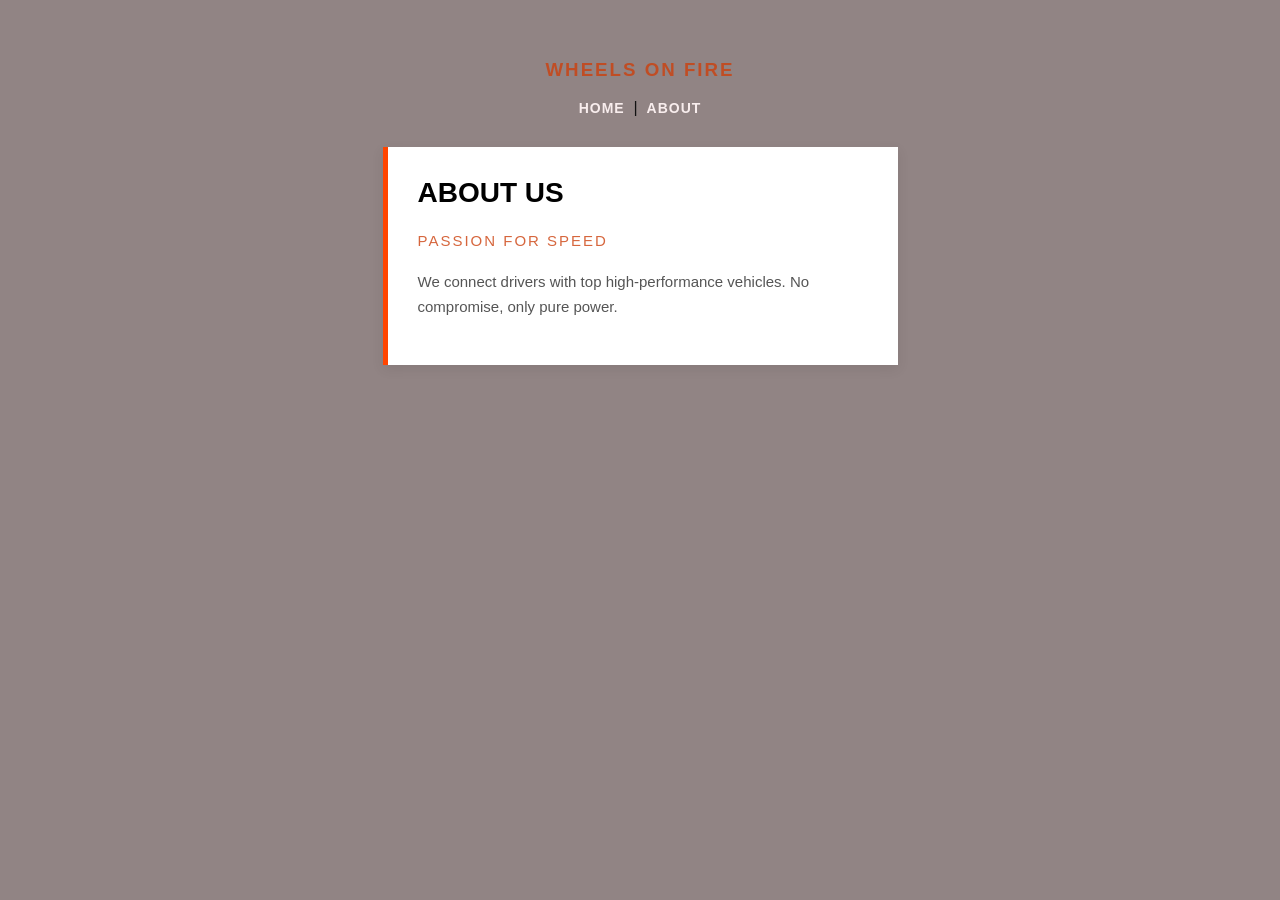
==== about.html @ eb4a8ac0 "Rename about.HTML to about.html" ====
<!DOCTYPE html>
<html>
<head>
  <title>About - Wheels on Fire</title>
  <link rel="stylesheet" href="about-style.css">
</head>
<body>

  <h3 class="logo">WHEELS ON FIRE</h3>

  <a href="index.html">HOME</a> &nbsp;|&nbsp;
  <a href="about.html">ABOUT</a>

  <div class="card">
    <h1>ABOUT US</h1>
    <p class="tagline">PASSION FOR SPEED</p>
    <p>We connect drivers with top high-performance vehicles. No compromise, only pure power.</p>
  </div>

</body>
</html>
---- about-style.css ----
/* 1. background */
body {
  background-color: #918484;
  color: #111111;
  font-family: 'Helvetica Neue', Helvetica, Arial, sans-serif;
  text-align: center;
  padding: 40px 20px;
  margin: 0;
}

/* 2. Navigation bar*/
a, a:visited {
  color: #f8eded;
  text-decoration: none;
  font-weight: bold;
  font-size: 14px;
  letter-spacing: 1px;
}

/* 3. logo and category */
.logo, .tagline {
  color: #cc400dcc;
  text-transform: uppercase;
  letter-spacing: 2px;
}

/* 4. Content card  */
.card {
  background-color: #ffffff;
  border-left: 5px solid #ff4500; /* Accent border on the left */
  box-shadow: 0 4px 12px rgba(0, 0, 0, 0.08); /* Soft drop shadow */
  max-width: 450px;
  margin: 30px auto;
  padding: 30px;
  text-align: left; /* Left-aligned text inside card for contrast */
}

/* 5. Distinct typography heading */
h1 {
  font-size: 28px;
  margin-top: 0;
  color: #000000;
}

/* 6. Spaced-out body copy */
p {
  color: #555555;
  line-height: 1.7;
  font-size: 15px;
}
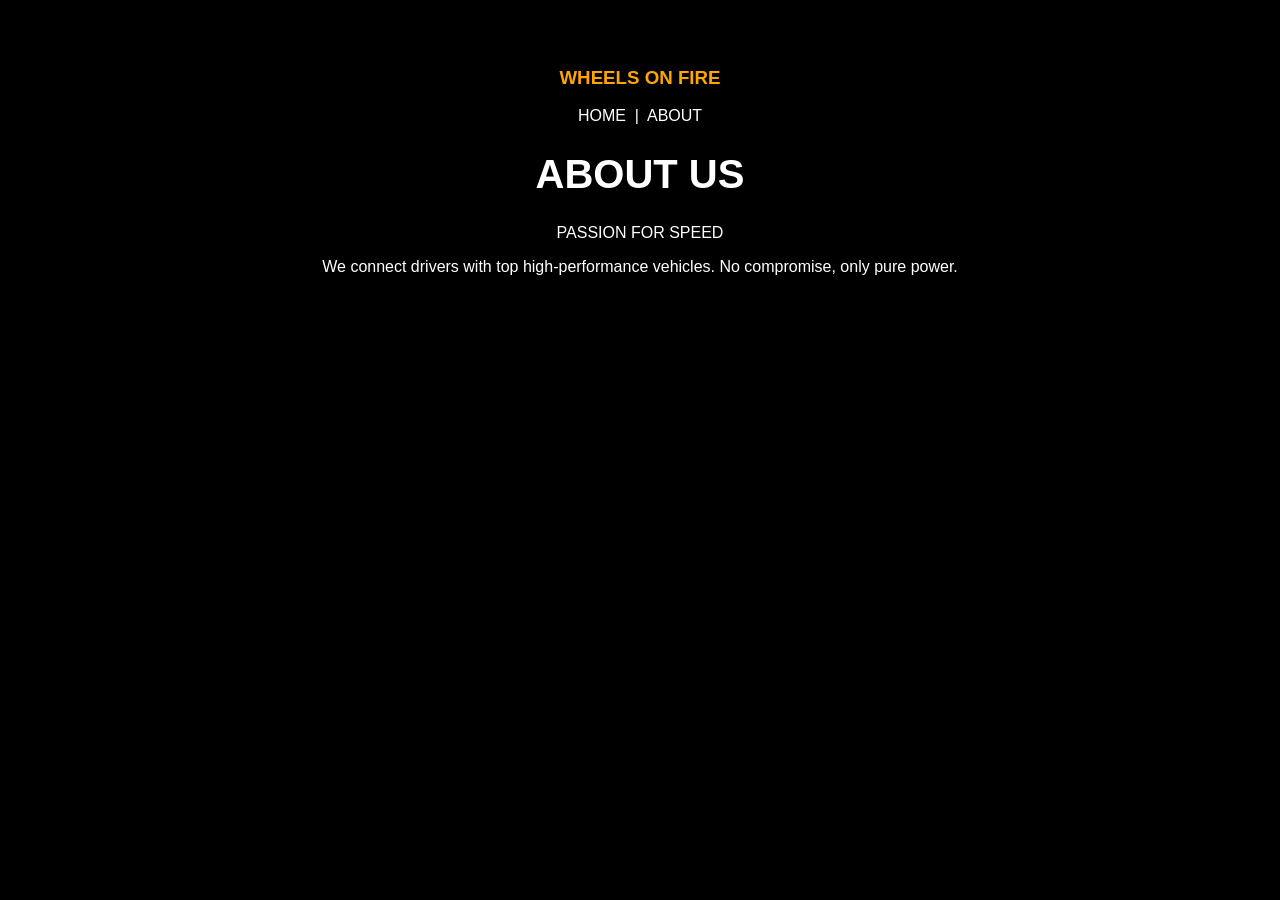
==== commit fd1875ab: "Update about.html" ====
--- a/about.html
+++ b/about.html
@@ -2,7 +2,7 @@
 <html>
 <head>
   <title>About - Wheels on Fire</title>
-  <link rel="stylesheet" href="about-style.css">
+  <link rel="stylesheet" href="style.css">
 </head>
 <body>
 
--- a/style.css
+++ b/style.css
@@ -0,0 +1,37 @@
+/* main style */
+body {
+  background-color: black;
+  color: white;
+  font-family: Arial, sans-serif;
+  text-align: center;
+  padding: 40px;
+}
+
+/* links */
+a, a:visited {
+  color: white;
+  text-decoration: none;
+}
+
+/* logo */
+.logo {
+  color: orange;
+}
+
+/* line*/
+hr {
+  border-color: #333;
+  margin: 30px 0;
+}
+
+/* subtitl */
+.subtitle, .stats {
+  color: gray;
+}
+
+/*title */
+h1 {
+  font-size: 40px;
+}
+
+
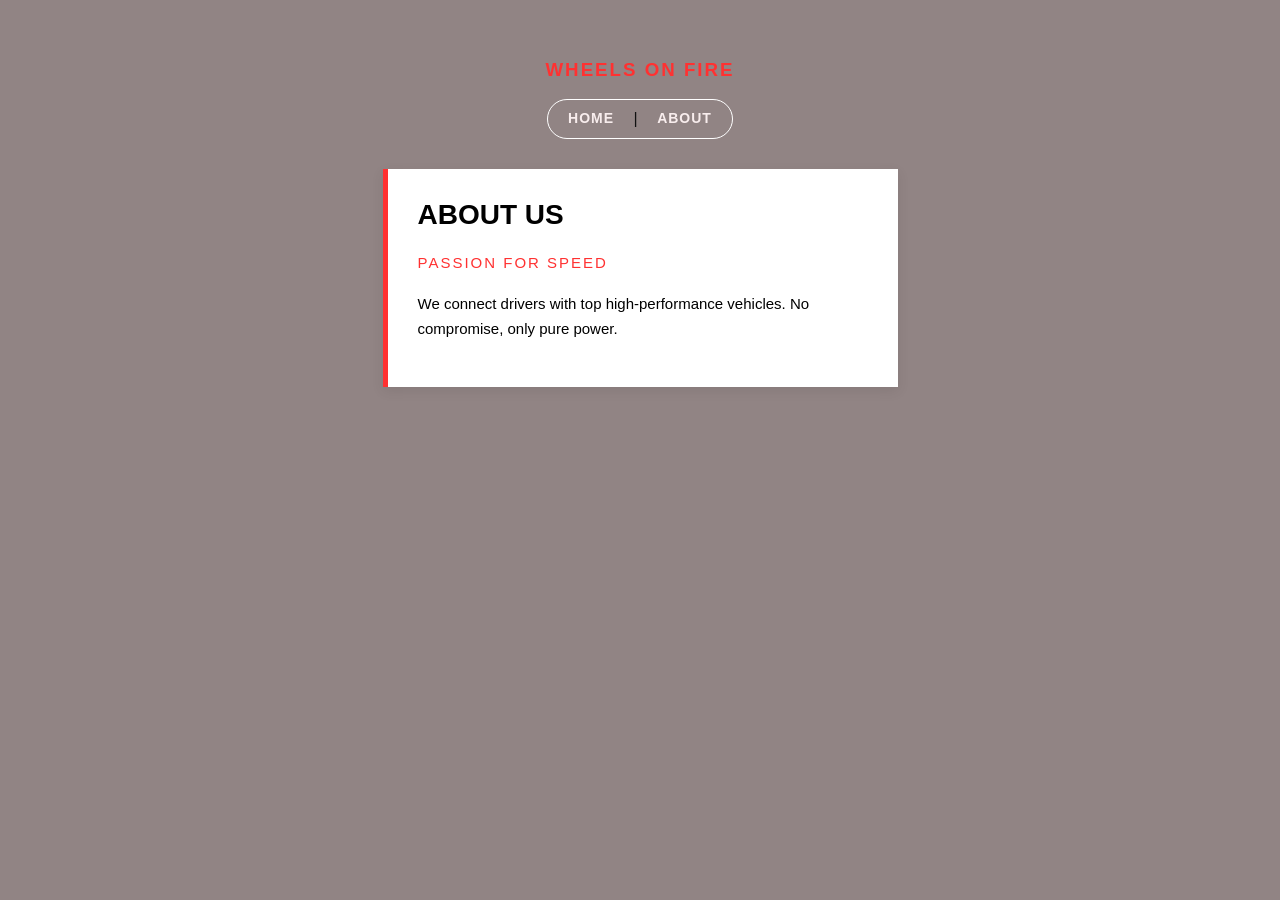
==== commit e556de5b: "accesebility run 1" ====
--- a/about.html
+++ b/about.html
@@ -1,5 +1,6 @@
 <!DOCTYPE html>
 <html>
+<html lang="en">
 <head>
   <title>About - Wheels on Fire</title>
   <link rel="stylesheet" href="style.css">
@@ -7,10 +8,10 @@
 <body>
 
   <h3 class="logo">WHEELS ON FIRE</h3>
-
+<div class="nav_buttons_about">
   <a href="index.html">HOME</a> &nbsp;|&nbsp;
   <a href="about.html">ABOUT</a>
-
+</div>
   <div class="card">
     <h1>ABOUT US</h1>
     <p class="tagline">PASSION FOR SPEED</p>
--- a/style.css
+++ b/style.css
@@ -35,3 +35,98 @@
 }
 
 
+/* background */
+body {
+  background-color: #918484;
+  color: #111111;
+  font-family: 'Helvetica Neue', Helvetica, Arial, sans-serif;
+  text-align: center;
+  padding: 40px 20px;
+  margin: 0;
+}
+
+/* Navigation bar*/
+a, a:visited {
+  color: #f8eded;
+  text-decoration: none;
+  font-weight: bold;
+  font-size: 14px;
+  letter-spacing: 1px;
+}
+
+/* logo and category */
+.logo, .tagline {
+  color: #FF3131;
+  text-transform: uppercase;
+  letter-spacing: 2px;
+}
+
+/*  Content card  */
+.card {
+  background-color: #ffffff;
+  border-left: 5px solid #FF3131; /* Accent border on the left */
+  box-shadow: 0 4px 12px rgba(0, 0, 0, 0.08); /* Soft drop shadow */
+  max-width: 450px;
+  margin: 30px auto;
+  padding: 30px;
+  text-align: left; /* Left-aligned text inside card for contrast */
+}
+
+/* heading */
+h1 {
+  font-size: 28px;
+  margin-top: 0;
+  color: #000000;
+}
+
+/* Spaced-out body copy */
+p {
+  color: #000000;
+  line-height: 1.7;
+  font-size: 15px;
+
+}
+
+.nav_buttons {
+    border: 1px solid white;
+    border-radius: 20px;
+    padding: 10px 20px;
+    display: inline-flex;
+    gap: 15px;
+}
+
+.nav_buttons_about {
+    border: 1px solid white;
+    border-radius: 20px;
+    padding: 10px 20px;
+    display: inline-flex;
+    gap: 15px;
+}
+.nav_buttons a:hover {
+    color: #FFBF00;
+}
+
+.nav_buttons_about a:hover{
+  color: #FF3131;
+}
+/*Picture main*/
+body {
+    background-image: url("https://images.unsplash.com/photo-1511994477422-b69e44bd4ea9?fm=jpg&q=60&w=3000&auto=format&fit=crop&ixlib=rb-4.1.0&ixid=NHwxMjA3fDA%3D");
+    background-size: cover;
+    background-repeat: no-repeat;
+    background-position: center;
+    background-attachment: fixed;
+}
+/*main slogan*/
+.slogan{
+  color: white;  
+  border: 1px solid white;
+    border-radius: 20px;
+    padding: 10px 20px;
+    display: inline-flex;
+    gap: 15px;
+}
+/*red hidden slogan*/
+h1:hover {
+    color: #FF3131;
+}
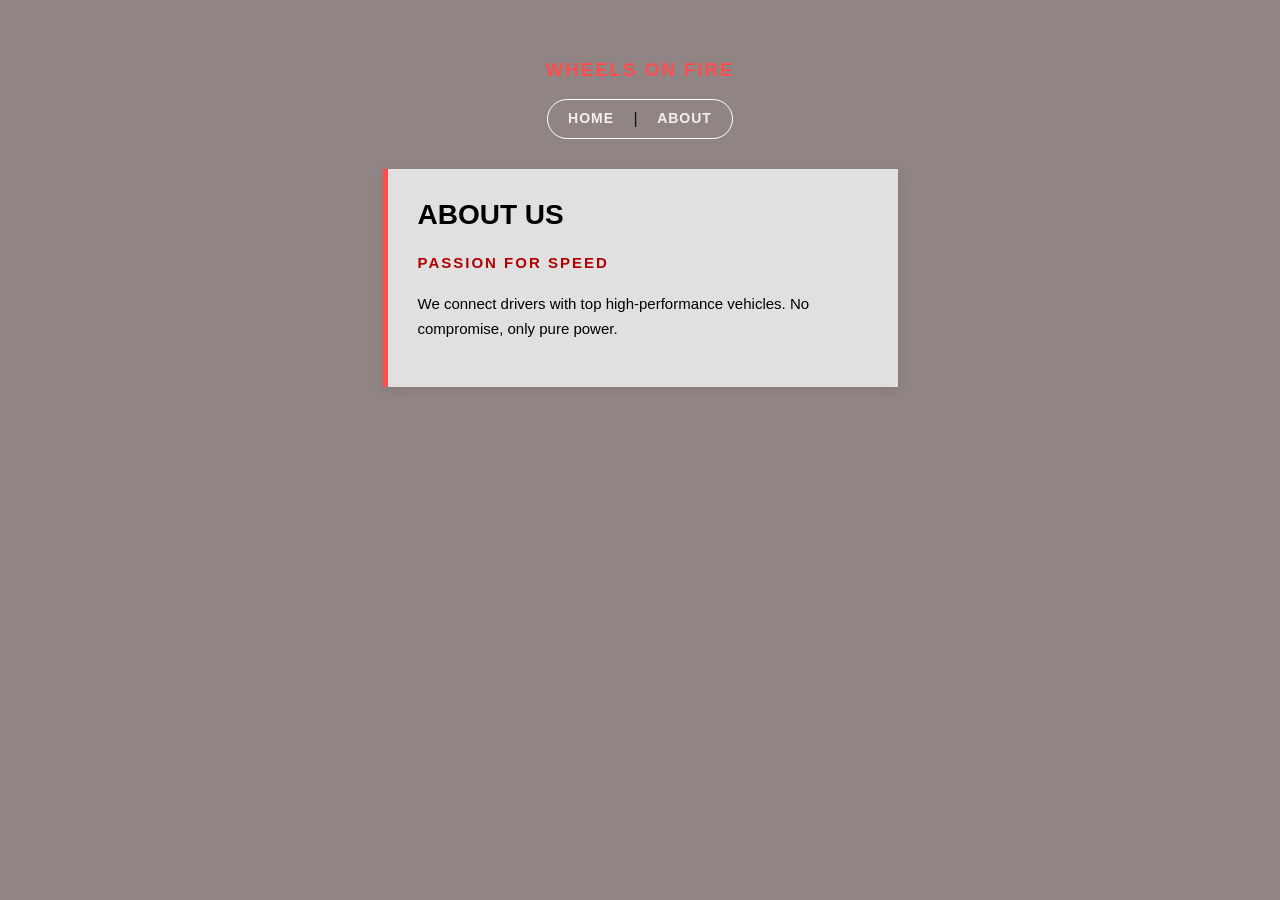
==== commit eac597b7: "upd 2 acc" ====
--- a/about.html
+++ b/about.html
@@ -1,5 +1,4 @@
 <!DOCTYPE html>
-<html>
 <html lang="en">
 <head>
   <title>About - Wheels on Fire</title>
@@ -7,16 +6,23 @@
 </head>
 <body>
 
-  <h3 class="logo">WHEELS ON FIRE</h3>
-<div class="nav_buttons_about">
-  <a href="index.html">HOME</a> &nbsp;|&nbsp;
-  <a href="about.html">ABOUT</a>
-</div>
-  <div class="card">
-    <h1>ABOUT US</h1>
-    <p class="tagline">PASSION FOR SPEED</p>
-    <p>We connect drivers with top high-performance vehicles. No compromise, only pure power.</p>
-  </div>
+
+  <header>
+    <h3 class="logo">WHEELS ON FIRE</h3>
+    <nav class="nav_buttons_about">
+      <a href="index.html">HOME</a> &nbsp;|&nbsp;
+      <a href="about.html">ABOUT</a>
+    </nav>
+  </header>
+
+
+  <main>
+    <div class="card">
+      <h1>ABOUT US</h1>
+      <p class="tagline">PASSION FOR SPEED</p>
+      <p>We connect drivers with top high-performance vehicles. No compromise, only pure power.</p>
+    </div>
+  </main>
 
 </body>
-</html>
+</html>
--- a/style.css
+++ b/style.css
@@ -56,15 +56,15 @@
 
 /* logo and category */
 .logo, .tagline {
-  color: #FF3131;
+  color: #FF4D4D;
   text-transform: uppercase;
   letter-spacing: 2px;
 }
 
 /*  Content card  */
 .card {
-  background-color: #ffffff;
-  border-left: 5px solid #FF3131; /* Accent border on the left */
+  background-color: #E0E0E0;
+  border-left: 5px solid #FF4D4D; /* Accent border on the left */
   box-shadow: 0 4px 12px rgba(0, 0, 0, 0.08); /* Soft drop shadow */
   max-width: 450px;
   margin: 30px auto;
@@ -107,7 +107,7 @@
 }
 
 .nav_buttons_about a:hover{
-  color: #FF3131;
+  color: #FF4D4D;
 }
 /*Picture main*/
 body {
@@ -128,5 +128,10 @@
 }
 /*red hidden slogan*/
 h1:hover {
-    color: #FF3131;
+    color: #FF4D4D;
 }
+
+.tagline {
+  color: #B30000; /* Darker red for light backgrounds */
+  font-weight: 600; /* Bolder font weights also improve legibility */
+}
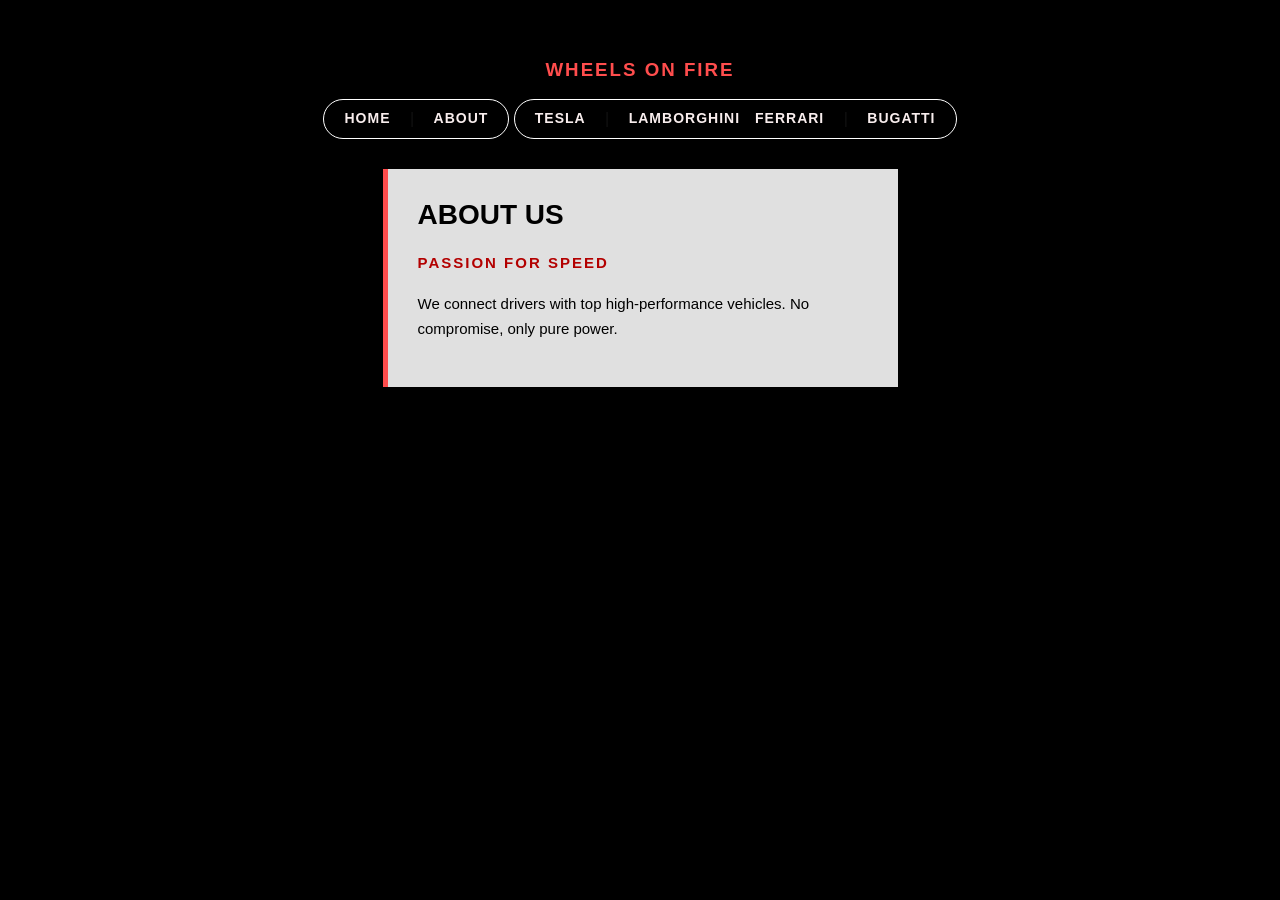
==== commit c3a541e3: "upd2 new hyper links better css" ====
--- a/about.html
+++ b/about.html
@@ -13,6 +13,13 @@
       <a href="index.html">HOME</a> &nbsp;|&nbsp;
       <a href="about.html">ABOUT</a>
     </nav>
+
+    <nav class="other-shops">
+    <a href="https://www.tesla.com/en_ie">TESLA</a> &nbsp;|&nbsp;
+    <a href="https://www.ferrari.com/en-IE">LAMBORGHINI</a>
+    <a href="https://www.ferrari.com/en-IE">FERRARI</a> &nbsp;|&nbsp;
+    <a href="https://www.bugatti.com/">BUGATTI</a>
+    </nav>
   </header>
 
 
--- a/style.css
+++ b/style.css
@@ -105,17 +105,36 @@
 .nav_buttons a:hover {
     color: #FFBF00;
 }
-
+.other-shops a:hover {
+    color: #FFBF00;
+    
+}
+.other-shops {
+    border: 1px solid white;
+    border-radius: 20px;
+    padding: 10px 20px;
+    display: inline-flex;
+    gap: 15px;
+}
 .nav_buttons_about a:hover{
   color: #FF4D4D;
 }
-/*Picture main*/
-body {
+body{
     background-image: url("https://images.unsplash.com/photo-1511994477422-b69e44bd4ea9?fm=jpg&q=60&w=3000&auto=format&fit=crop&ixlib=rb-4.1.0&ixid=NHwxMjA3fDA%3D");
     background-size: cover;
     background-repeat: no-repeat;
     background-position: center;
     background-attachment: fixed;
+    background-color: black; 
+    }
+/*Picture main*/
+#dark-mode {
+    color: white; 
+    font-family: Arial, sans-serif; 
+    text-align: center; 
+    padding: 40px;
+
+
 }
 /*main slogan*/
 .slogan{
@@ -126,12 +145,43 @@
     display: inline-flex;
     gap: 15px;
 }
-/*red hidden slogan*/
-h1:hover {
-    color: #FF4D4D;
-}
+
+
 
 .tagline {
   color: #B30000; /* Darker red for light backgrounds */
   font-weight: 600; /* Bolder font weights also improve legibility */
-}+}
+
+
+
+.dark-mode {
+  background-color: black;
+  color: white;
+      }
+
+.light-mode {
+  background-color: white;
+  color: black;
+       }
+
+.mode-buttons button{
+    background-color: black;
+    color: white;
+    font-family: Arial, sans-serif;
+    border-radius: 20px;
+    border: 1px solid white;
+    padding: 10px 20px;
+    display: flex;
+    width: fit-content;
+    margin-left: auto;
+  
+    
+}
+
+
+#mode {
+        width: 50%;
+        height: 50%;
+      }
+
